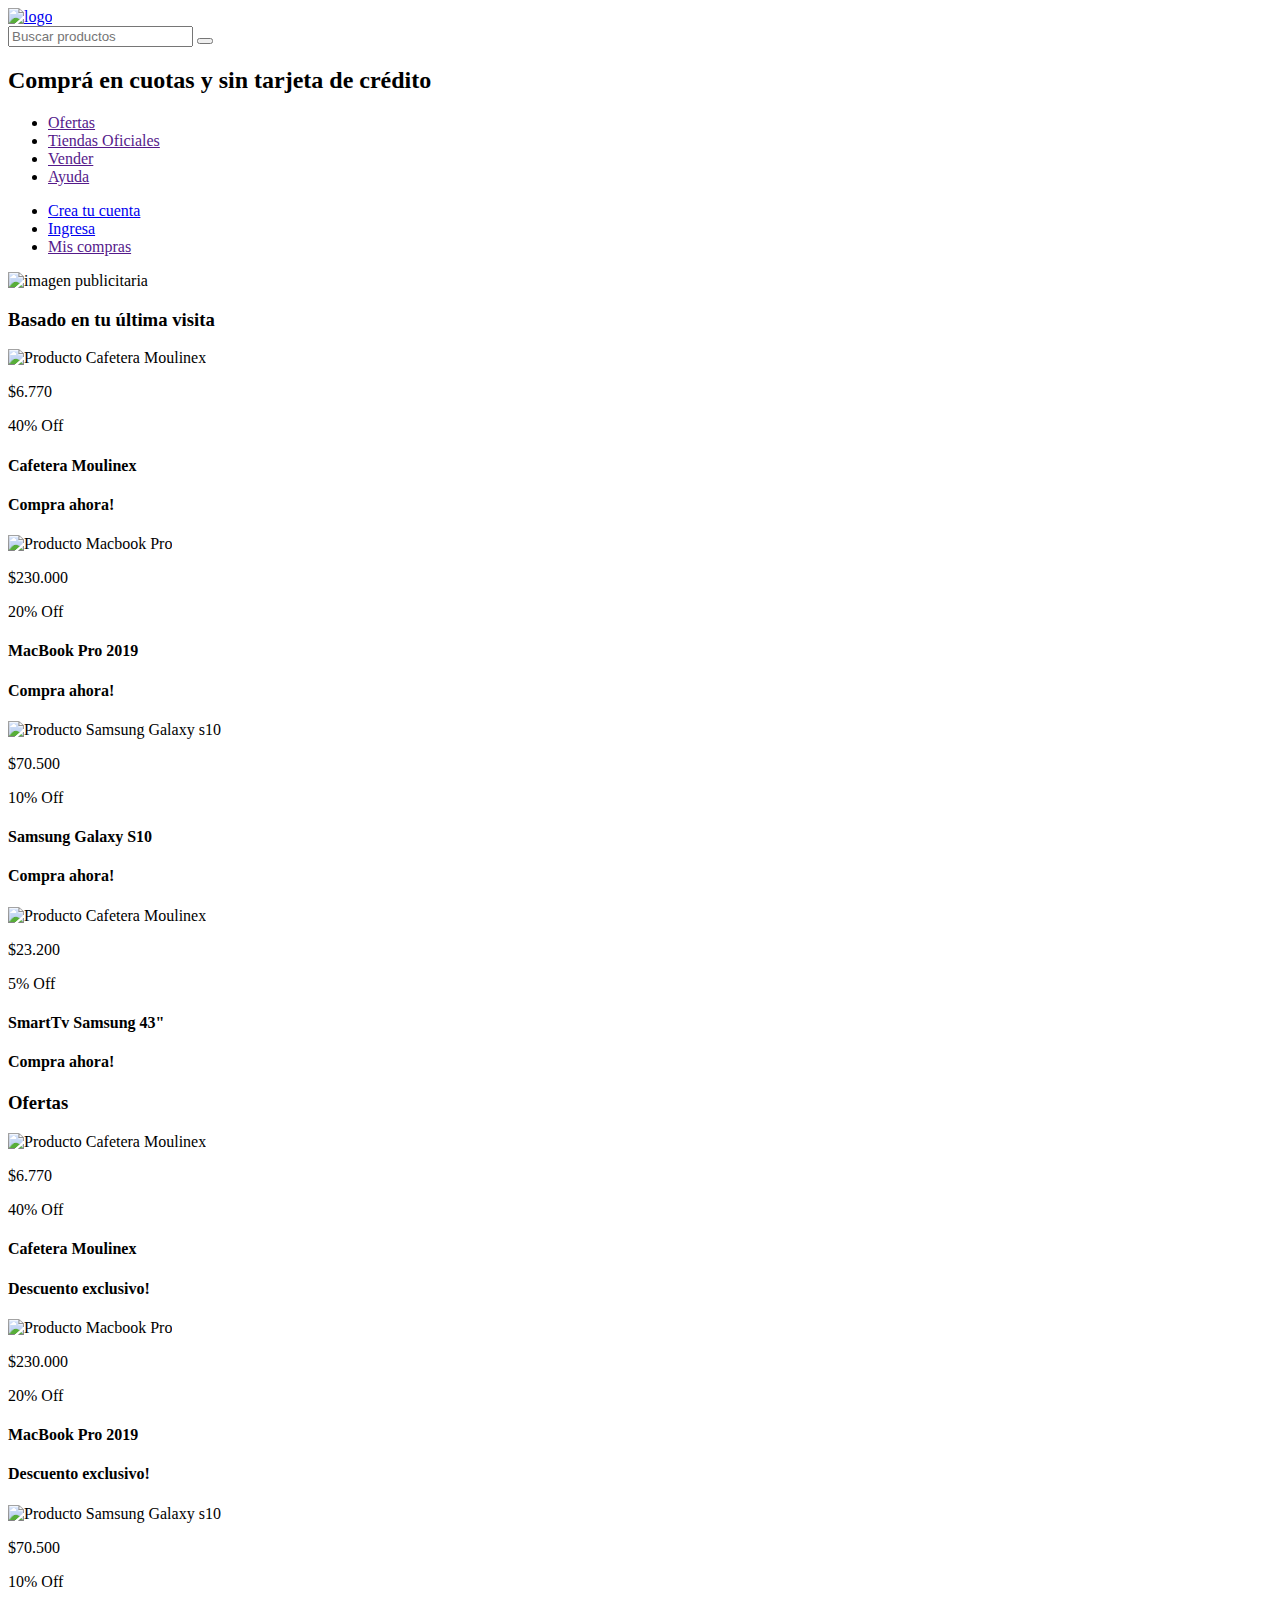
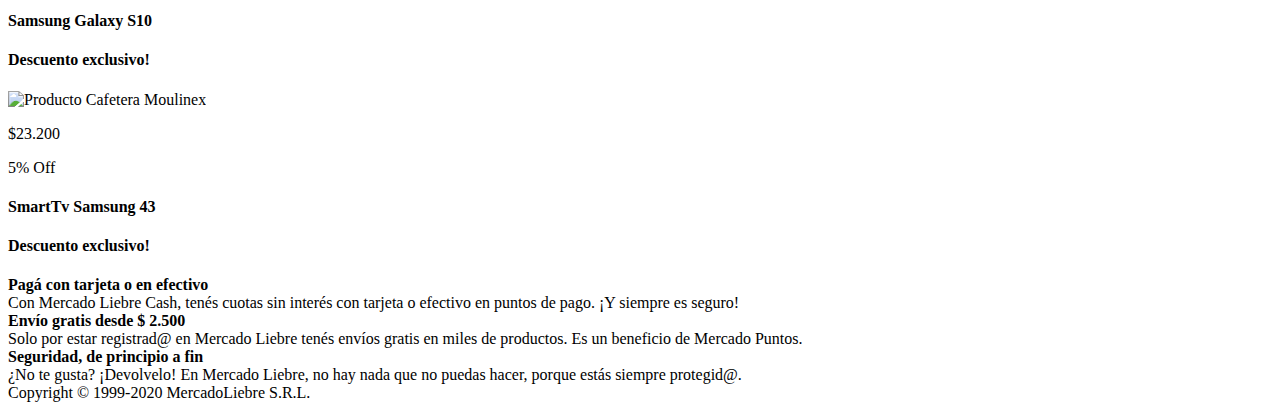
==== src/views/index.html @ bb808b33 "subiendo repositorio Mercado Liebre" ====
<!DOCTYPE html>
<html lang="en">

<head>
    <title>Mercado Liebre</title>
    <meta name="viewport" content="width=device-width, initial-scale=1.0">
    <meta charset="UTF-8">
    <!--Este link es para que los estilos se vean en diferentes navegadores-->
    <link rel="stylesheet" href="css/normalize.css">
    <!--Este link conecta con la hoja de estilos-->
    <link rel="stylesheet" href="css/style.css">
    <!--Estos links conectan con la tipografia Roboto-->
    <link rel="preconnect" href="https://fonts.googleapis.com">
    <link rel="preconnect" href="https://fonts.gstatic.com" crossorigin>
    <link href="https://fonts.googleapis.com/css2?family=Roboto&display=swap" rel="stylesheet">
    <!--Este link conecta con los iconos de la pagina-->
    <script src="https://kit.fontawesome.com/3f4ccc7b29.js" crossorigin="anonymous"></script>
    <!--Configurar el viewport-->
    <meta name="viewport" content="width=device-width, initial-scale=1">
</head>

<body>
    <header class="header-container">
        <div class="header-container-1">
            <div class="logo-container">
                <a href="index.html">
                    <img src="img/logo-mercado-liebre.svg" class="logo" alt="logo">
                </a>
            </div>

            <div class="search-container">
                <form action="" class="form-search">
                    <input type="text" name="bar-search" class="bar-search" id="bar-search"
                        placeholder="Buscar productos">
                    <button type="submit" class="button-search"><i class="fa-solid fa-magnifying-glass"></i></button>
                </form>
            </div>

            <div class="container-text-cuotas">
                <h2 class="container-text"><i class="fa-solid fa-hand-holding-dollar"></i>Comprá en cuotas y sin tarjeta
                    de crédito</h2>
            </div>
        </div>

        <nav class="navbar-container">
            <ul class="navbar-sections">
                <li><a href="">Ofertas</a></li>
                <li><a href="">Tiendas Oficiales</a></li>
                <li><a href="">Vender</a></li>
                <li><a href="">Ayuda</a></li>
            </ul>

            <ul class="navbar-users">
                <li><a href="/register">Crea tu cuenta</a><i class="fa-solid fa-address-card"></i></li>
                <li><a href="/login">Ingresa</a><i class="fa-solid fa-right-to-bracket"></i></li>
                <li><a href="">Mis compras</a><i class="fa-solid fa-cart-shopping"></i></li>
            </ul>
        </nav>

        <div class="burger-menu-wrapper">
            <div class="burger-menu">
                <i class="fas fa-bars"></i>
            </div>
        </div>
    </header>

    <!-- Banner -->
    <section><img class="banner-container" src="img/img-home-banner.jpg" alt="imagen publicitaria"></section>

    <!-- Main -->
    <main>
        <header class="tittle">
            <h3>Basado en tu última visita</h3>
        </header>

        <section>
            <article class="products">
                <img src="img/img-cafetera-moulinex.jpg" alt="Producto Cafetera Moulinex">

                <div class="products-container">
                    <i class="fa-solid fa-truck"></i>

                    <div class="products-flex">
                        <div class="products-flex-price">
                            <p class="price">$6.770</p>
                        </div>
                        <div class="products-flex-discount">
                            <p class="discount-text">40% Off</p>
                        </div>
                    </div>

                    <div class="container-description">
                        <h4 class="description">Cafetera Moulinex</h4>

                        <h4 class="text-buy">Compra ahora!</h4>
                    </div>
                </div>
            </article>

            <article class="products">
                <img src="img/img-macbook-pro-2019.jpg" alt="  Producto Macbook Pro">

                <div class="products-container">
                    <i class="fa-solid fa-truck"></i>

                    <div class="products-flex">
                        <div class="products-flex-price">
                            <p class="price">$230.000</p>
                        </div>
                        <div class="products-flex-discount">
                            <p class="discount-text">20% Off</p>
                        </div>
                    </div>

                    <div class="continer-description">
                        <h4 class="description">MacBook Pro 2019</h4>

                        <h4 class="text-buy">Compra ahora!</h4>
                    </div>
                </div>
            </article>

            <article class="products">
                <img src="img/img-samsung-galaxy-s10.jpg" alt="  Producto Samsung Galaxy s10">

                <div class="products-container">
                    <i class="fa-solid fa-truck"></i>

                    <div class="products-flex">
                        <div class="products-flex-price">
                            <p class="price">$70.500</p>
                        </div>
                        <div class="products-flex-discount">
                            <p class="discount-text">10% Off</p>
                        </div>
                    </div>

                    <div class="continer-description">
                        <h4 class="description">Samsung Galaxy S10</h4>

                        <h4 class="text-buy">Compra ahora!</h4>
                    </div>
                </div>
            </article>

            <article class="products">
                <img src="img/img-tv-samsung-smart.jpg" alt="  Producto Cafetera Moulinex">

                <div class="products-container">
                    <i class="fa-solid fa-truck"></i>

                    <div class="products-flex">
                        <div class="products-flex-price">
                            <p class="price">$23.200</p>
                        </div>
                        <div class="products-flex-discount">
                            <p class="discount-text">5% Off</p>
                        </div>
                    </div>

                    <div class="continer-description">
                        <h4 class="description">SmartTv Samsung 43"</h4>

                        <h4 class="text-buy">Compra ahora!</h4>
                    </div>
                </div>
            </article>
        </section>

        <header class="tittle">
            <h3>Ofertas</h3>
        </header>

        <section>
            <article class="products">
                <img src="img/img-cafetera-moulinex.jpg" alt="Producto Cafetera Moulinex">

                <div class="products-container">
                    <i class="fa-solid fa-truck"></i>

                    <div class="products-flex">
                        <div class="products-flex-price">
                            <p class="price">$6.770</p>
                        </div>
                        <div class="products-flex-discount">
                            <p class="discount-text">40% Off</p>
                        </div>
                    </div>

                    <div class="container-description">
                        <h4 class="description">Cafetera Moulinex</h4>

                        <h4 class="text-buy">Descuento exclusivo!</h4>
                    </div>
                </div>
            </article>

            <article class="products">
                <img src="img/img-macbook-pro-2019.jpg" alt="  Producto Macbook Pro">

                <div class="products-container">
                    <i class="fa-solid fa-truck"></i>

                    <div class="products-flex">
                        <div class="products-flex-price">
                            <p class="price">$230.000</p>
                        </div>
                        <div class="products-flex-discount">
                            <p class="discount-text">20% Off</p>
                        </div>
                    </div>

                    <div class="continer-description">
                        <h4 class="description">MacBook Pro 2019</h4>

                        <h4 class="text-buy">Descuento exclusivo!</h4>
                    </div>
                </div>
            </article>

            <article class="products">
                <img src="img/img-samsung-galaxy-s10.jpg" alt="  Producto Samsung Galaxy s10">

                <div class="products-container">
                    <i class="fa-solid fa-truck"></i>

                    <div class="products-flex">
                        <div class="products-flex-price">
                            <p class="price">$70.500</p>
                        </div>
                        <div class="products-flex-discount">
                            <p class="discount-text">10% Off</p>
                        </div>
                    </div>

                    <div class="continer-description">
                        <h4 class="description">Samsung Galaxy S10</h4>

                        <h4 class="text-buy">Descuento exclusivo!</h4>
                    </div>
                </div>
            </article>

            <article class="products">
                <img src="img/img-tv-samsung-smart.jpg" alt="  Producto Cafetera Moulinex">

                <div class="products-container">
                    <i class="fa-solid fa-truck"></i>

                    <div class="products-flex">
                        <div class="products-flex-price">
                            <p class="price">$23.200</p>
                        </div>
                        <div class="products-flex-discount">
                            <p class="discount-text">5% Off</p>
                        </div>
                    </div>

                    <div class="continer-description">
                        <h4 class="description">SmartTv Samsung 43</h4>

                        <h4 class="text-buy">Descuento exclusivo!</h4>
                    </div>
                </div>
            </article>
        </section>

        <!-- Footer -->
        <footer>
            <section class="container-footer">
                <section>
                    <i class="fa-solid fa-credit-card"></i>
                    <article>
                        <strong>Pagá con tarjeta o en efectivo</strong><br>Con Mercado Liebre Cash, tenés cuotas sin
                        interés con tarjeta o efectivo en
                        puntos de pago. ¡Y siempre es seguro!
                    </article>
                </section>

                <section>
                    <i class="fa-solid fa-gift"></i>
                    <article>
                        <strong>Envío gratis desde $ 2.500</strong><br>Solo por estar registrad@ en Mercado Liebre tenés
                        envíos gratis en miles de
                        productos. Es un beneficio de Mercado Puntos.
                    </article>
                </section>

                <section>
                    <i class="fa-solid fa-user-shield"></i>
                    <article>
                        <strong>Seguridad, de principio a fin</strong><br>¿No te gusta? ¡Devolvelo! En Mercado Liebre,
                        no hay nada que no puedas hacer,
                        porque estás siempre protegid@.
                    </article>
                </section>
            </section>


            <section>
                <author class="copyright">Copyright © 1999-2020 MercadoLiebre S.R.L.</author>
            </section>

        </footer>
    </main>
</body>
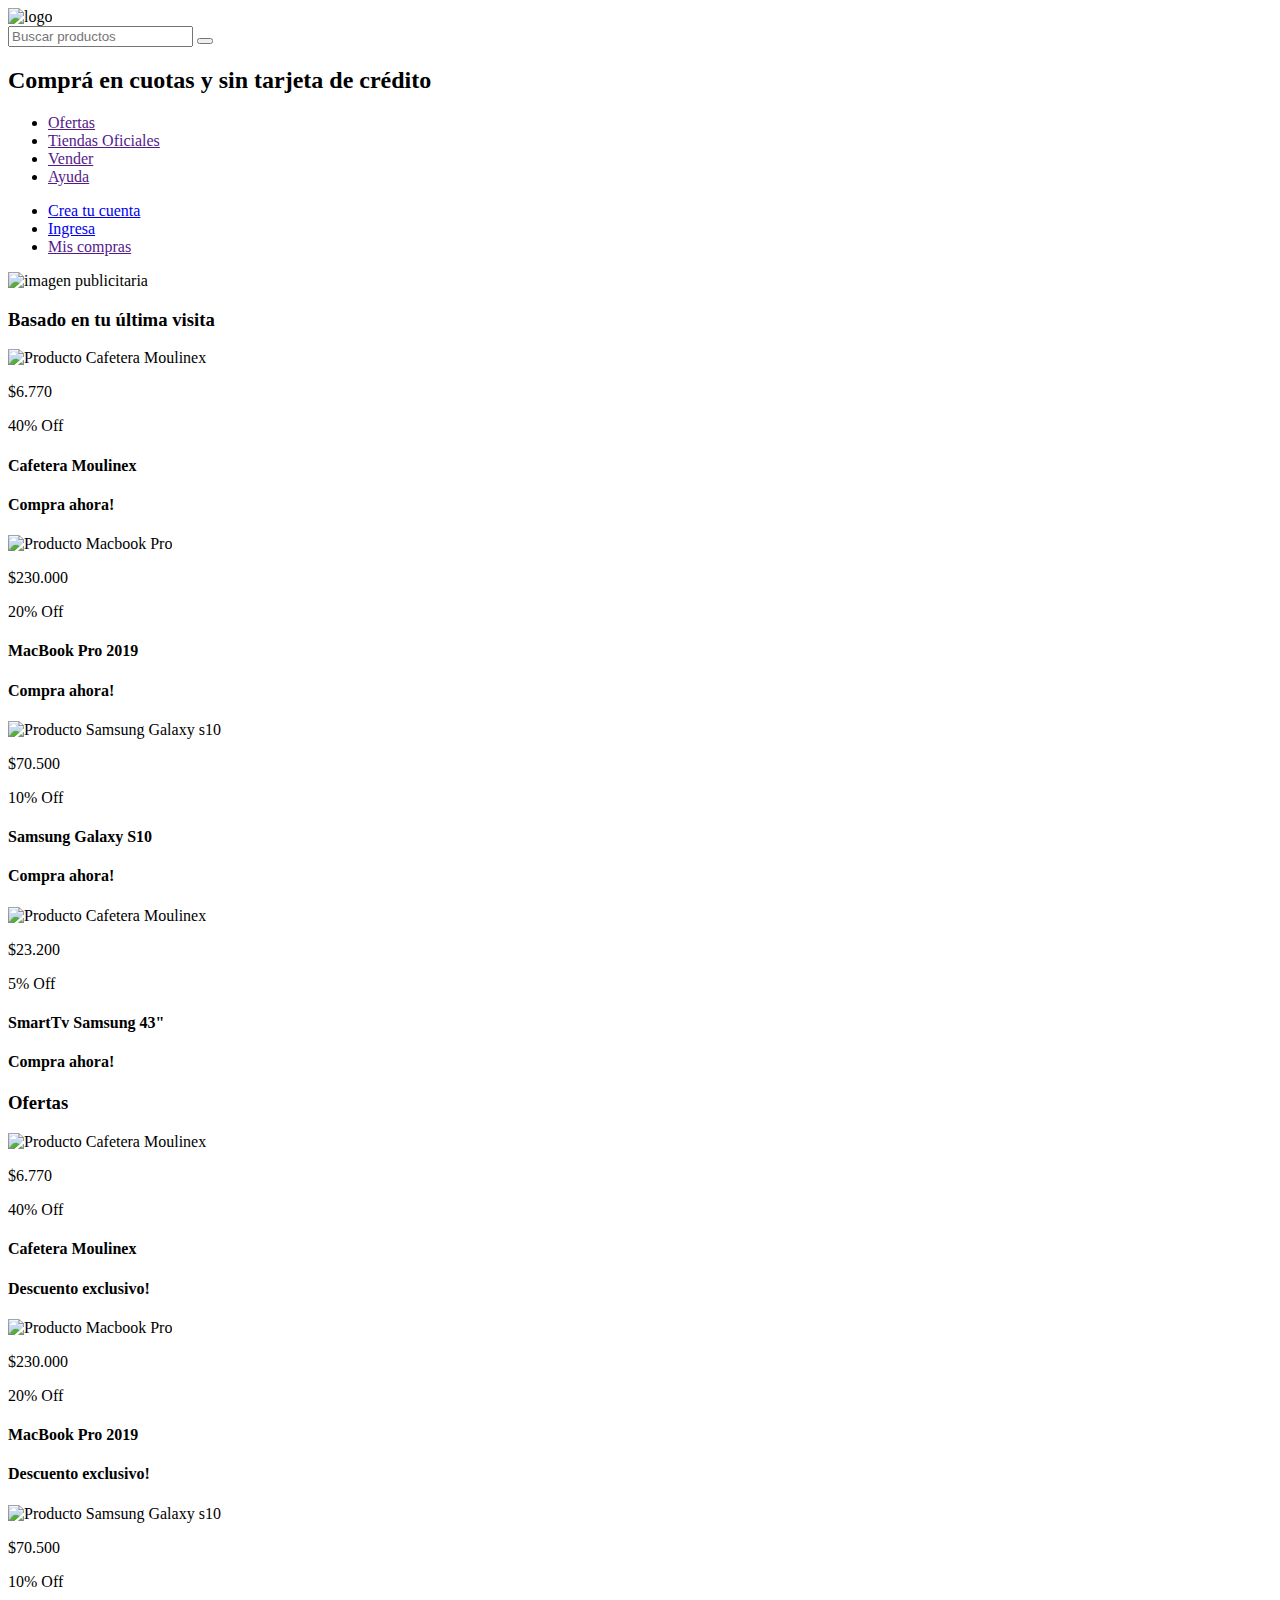
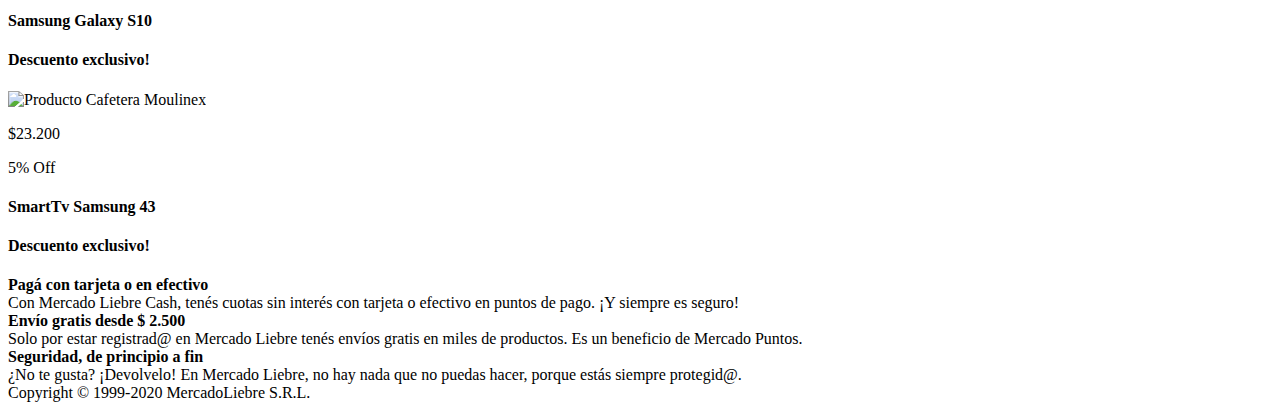
==== commit e3d6b4f9: "subiendo mercado liebre" ====
--- a/src/views/index.html
+++ b/src/views/index.html
@@ -23,9 +23,7 @@
     <header class="header-container">
         <div class="header-container-1">
             <div class="logo-container">
-                <a href="index.html">
-                    <img src="img/logo-mercado-liebre.svg" class="logo" alt="logo">
-                </a>
+                <img src="img/logo-mercado-liebre.svg" class="logo" alt="logo">
             </div>
 
             <div class="search-container">
